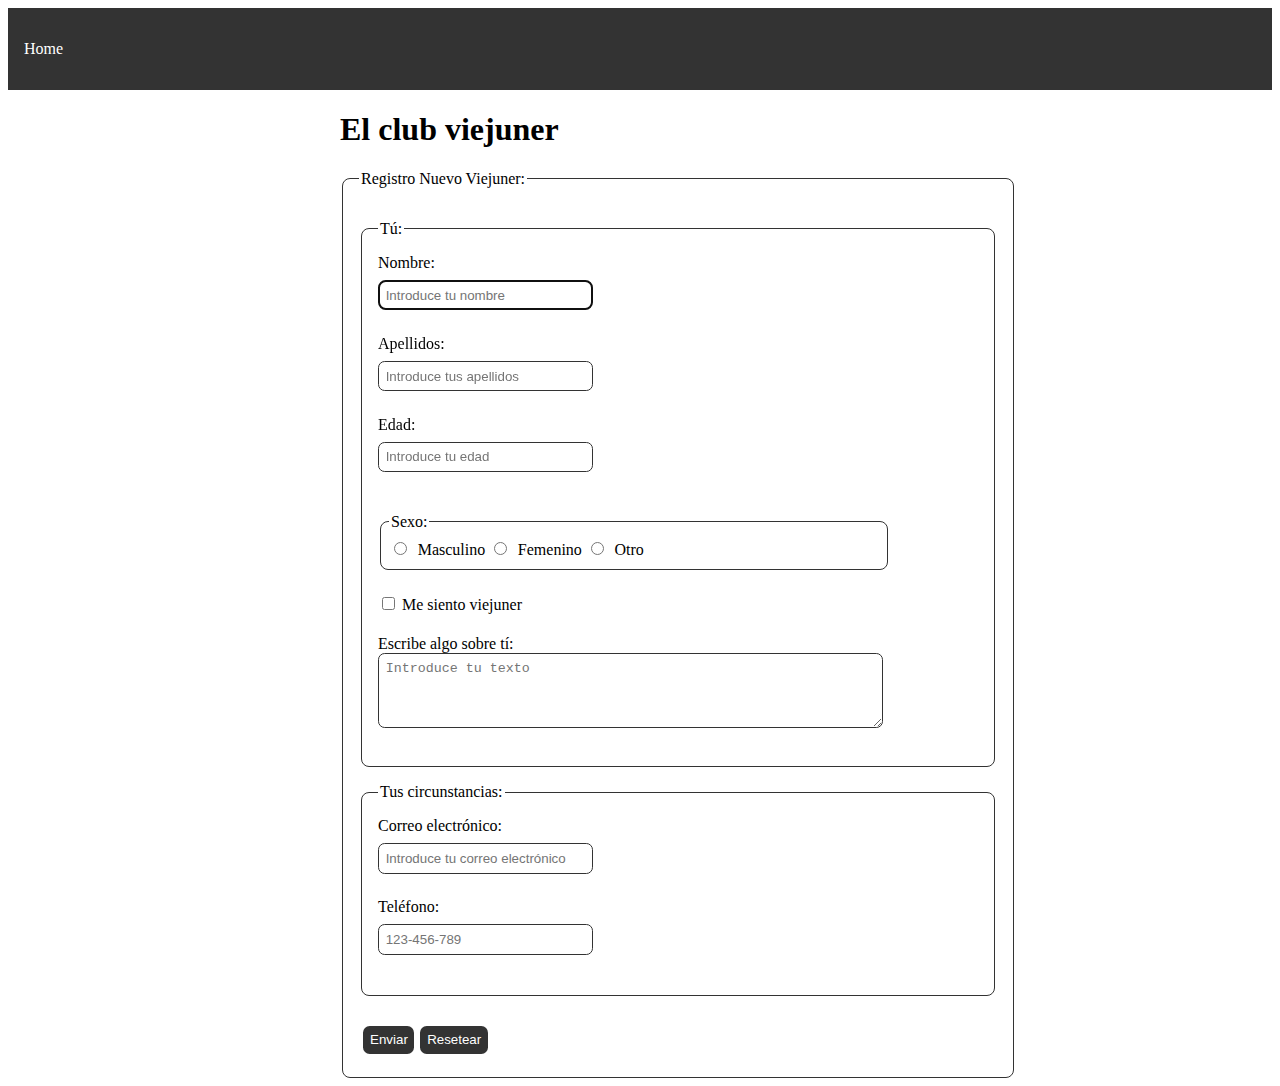
==== Viejuners/index.html @ c196fd01 "viejuners + police" ====
<!DOCTYPE html>
<html lang="en">
<head>
    <meta charset="UTF-8">
    <meta name="viewport" content="width=device-width, initial-scale=1.0">
    <title>Club Viejuner</title>
    <link rel="stylesheet" href="css/styles.css">
</head>
    <body>
        <header>
            <nav>
                <ul>
                    <li>
                        <a href="index.html">Home</a>
                    </li>
                </ul>
            </nav>
        </header>
        <main>
            <h1>El club viejuner</h1>
            <form action="procesar.html" method="">
                <fieldset>
                    <legend>
                        Registro Nuevo Viejuner:
                    </legend>
                
                <fieldset>
                    <legend>
                        Tú:
                    </legend>
                    
                    <div>
                        <label for="nombre" class="label-input">Nombre:</label>
                        <input type="text" id="nombre" name="nombre" placeholder="Introduce tu nombre" autofocus tabindex="1"><br><br>
                    </div>  
                    
                    <div>
                        <label for="apellidos" class="label-input">Apellidos:</label>
                        <input type="text" id="apellidos" name="apellidos" placeholder="Introduce tus apellidos" tabindex="2"><br><br>
                    </div>
                    
                    <div>
                        <label for="edad" class="label-input">Edad:</label>
                        <input type="number" id="edad" name="edad" placeholder="Introduce tu edad" tabindex="3" min="60" max="120"><br><br>
                    </div>

                    <fieldset class="fieldset-sexo">

                        <legend>
                            Sexo:
                        </legend>
                        
                        <input type="radio" id="sexo_m" name="sexo" value="masculino" tabindex="4">
                        <label for="sexo_m">Masculino</label>
            
                        <input type="radio" id="sexo_f" name="sexo" value="femenino" tabindex="5">
                        <label for="sexo_f">Femenino</label>
            
                        <input type="radio" id="sexo_o" name="sexo" value="otro" tabindex="6">
                        <label for="sexo_o">Otro</label>
                        
                    </fieldset>
                
                    <div class="checkbox">
                        <input type="checkbox" id="viejuner" name="viejuner" tabindex="7">
                        <label for="viejuner">Me siento viejuner</label><br><br>
                    </div>

                    <div>
                        <label for="sobre_ti">Escribe algo sobre tí:</label><br>
                        <textarea id="sobre_ti" name="sobre_ti" rows="4" cols="50" placeholder="Introduce tu texto" tabindex="8"></textarea><br><br>
                    </div>

                </fieldset>
                
                
                <fieldset>

                    <legend>
                        Tus circunstancias:
                    </legend>
                    
                    <div>
                        <label for="email" class="label-input">Correo electrónico:</label>
                        <input type="email" id="email" name="email" placeholder="Introduce tu correo electrónico" tabindex="9"><br><br>
                    </div>
                    
                    <div>
                        <label for="telefono" class="label-input">Teléfono:</label>
                        <input type="tel" id="telefono" name="telefono" placeholder="123-456-789" pattern="\d{3}-\d{3}-\d{3}" title="El teléfono debe tener el formato 123-456-789" tabindex="10"><br><br>
                    </div>

                </fieldset>

                <div class="botones">
                    <input type="submit" value="Enviar" tabindex="11" >
                    <input type="reset" value="Resetear" tabindex="12">
                </div>
            </fieldset>
            </form>
        </main>
</body>
</html>
---- Viejuners/css/styles.css ----
header {
    background-color: #333;
    padding: 1em;
}
main {
    margin: 0 auto;
    width: 600px;
}
nav ul {
    list-style-type: none;
    padding: 0;
}
nav ul li {
    display: inline;
    margin-right: 1em;
}
nav ul li a {
    color: white;
    text-decoration: none;
}
a {
    color: #333;
    text-decoration: none;
    margin-top: 21px;
}
a:hover {
    text-decoration: underline;

}
fieldset {
    border: 1px solid #333;
    padding: 1em;
    margin-top: 1em;
    width: 600px;
    border-radius: 0.5em;
}
input {
    margin-bottom: 0.5em;
}
input[type="submit"] {
    background-color: #333;
    color: white;
    padding: 0.5em;
    border: none;
    cursor: pointer;
    border-radius: 0.5em;
    margin-top: 1em;
    margin-left: 0.15em;
}
input[type="submit"]:hover {
    background-color: #555;
}
input[type="reset"] {
    background-color: #333;
    color: white;
    padding: 0.5em;
    border: none;
    cursor: pointer;
    border-radius: 0.5em;
    margin-top: 1em;
    margin-left: 0.15em;
}
input[type="reset"]:hover {
    background-color: #555;
}

input[type="text"] {
    width: 200px;
    padding: 0.5em;
    border: 1px solid #333;
    border-radius: 0.5em;
}
textarea {
    width: 490px;
    padding: 0.5em;
    border: 1px solid #333;
    border-radius: 0.5em;
}
input[type="number"] {
    width: 200px;
    padding: 0.5em;
    border: 1px solid #333;
    border-radius: 0.5em;
}
input[type="email"] {
    width: 200px;
    padding: 0.5em;
    border: 1px solid #333;
    border-radius: 0.5em;
}
input[type="tel"] {
    width: 200px;
    padding: 0.5em;
    border: 1px solid #333;
    border-radius: 0.5em;
}
input[type="radio"] {
    margin-right: 0.5em;
}   
.label-input {
    display: block;
    margin-bottom: 0.5em;
}
.fieldset-sexo {
    width: 490px;
    border-radius: 0.5em;
    padding: 0.5em;
}
.botones {
    margin-top: 1em;
    margin-left: 0.15em;
}
.checkbox {
    padding-top: 1.5em;
    margin-right: 0.5em;
}
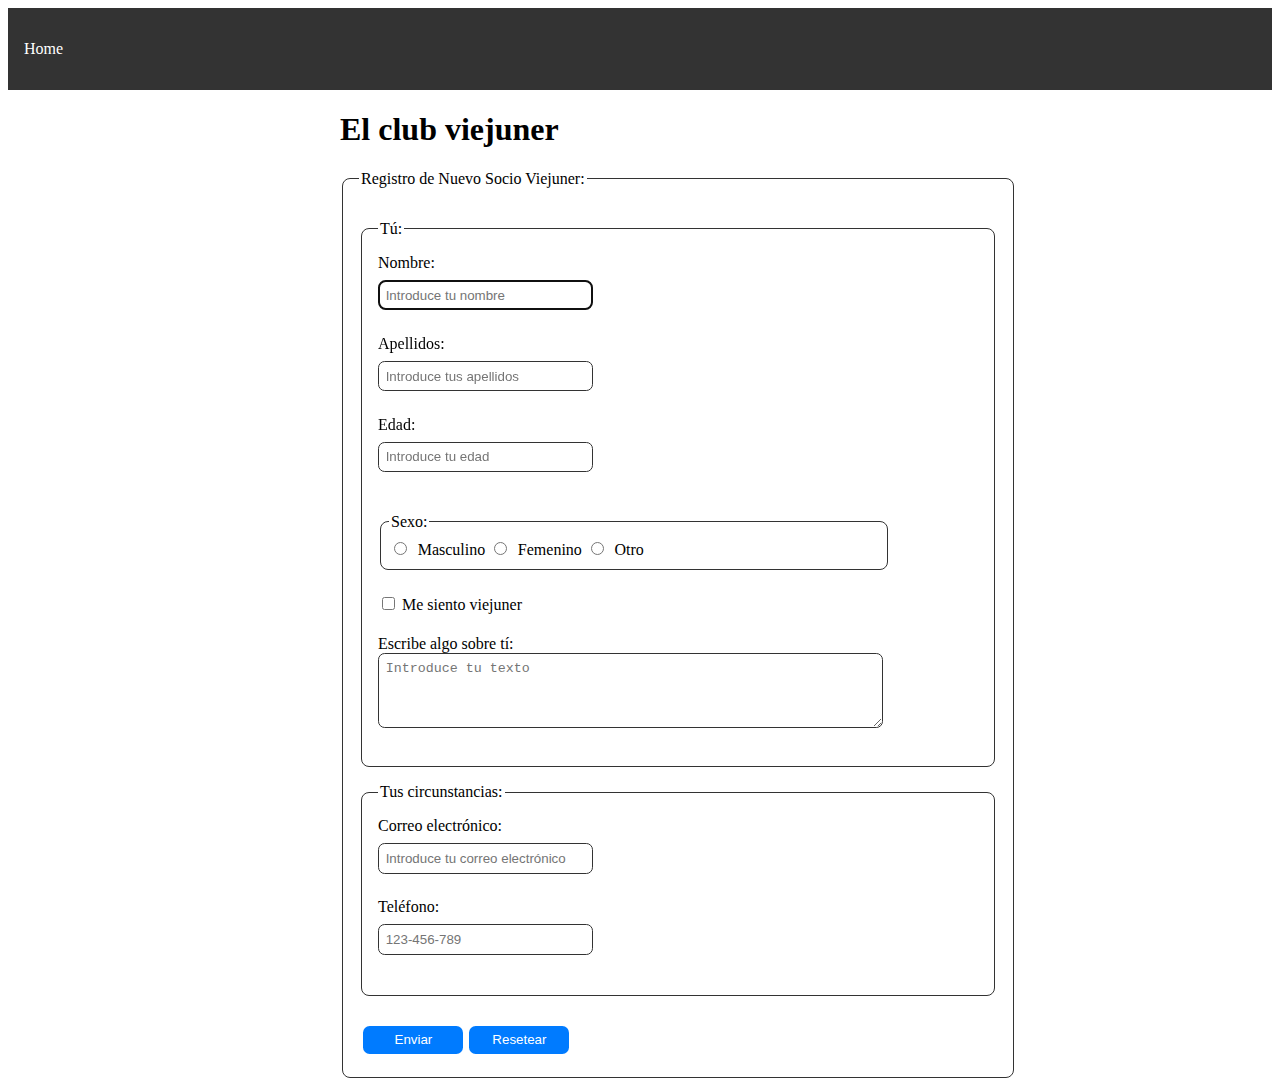
==== commit da1a1737: "css last correction" ====
--- a/Viejuners/index.html
+++ b/Viejuners/index.html
@@ -21,7 +21,7 @@
             <form action="procesar.html" method="">
                 <fieldset>
                     <legend>
-                        Registro Nuevo Viejuner:
+                        Registro de Nuevo Socio Viejuner:
                     </legend>
                 
                 <fieldset>
--- a/Viejuners/css/styles.css
+++ b/Viejuners/css/styles.css
@@ -38,7 +38,7 @@
     margin-bottom: 0.5em;
 }
 input[type="submit"] {
-    background-color: #333;
+    background-color: #007BFF;
     color: white;
     padding: 0.5em;
     border: none;
@@ -46,12 +46,13 @@
     border-radius: 0.5em;
     margin-top: 1em;
     margin-left: 0.15em;
+    width: 100px;
 }
 input[type="submit"]:hover {
-    background-color: #555;
+    background-color: #3f71a7;
 }
 input[type="reset"] {
-    background-color: #333;
+    background-color: #007BFF;
     color: white;
     padding: 0.5em;
     border: none;
@@ -59,9 +60,10 @@
     border-radius: 0.5em;
     margin-top: 1em;
     margin-left: 0.15em;
+    width: 100px;
 }
 input[type="reset"]:hover {
-    background-color: #555;
+    background-color: #3f71a7;
 }
 
 input[type="text"] {
